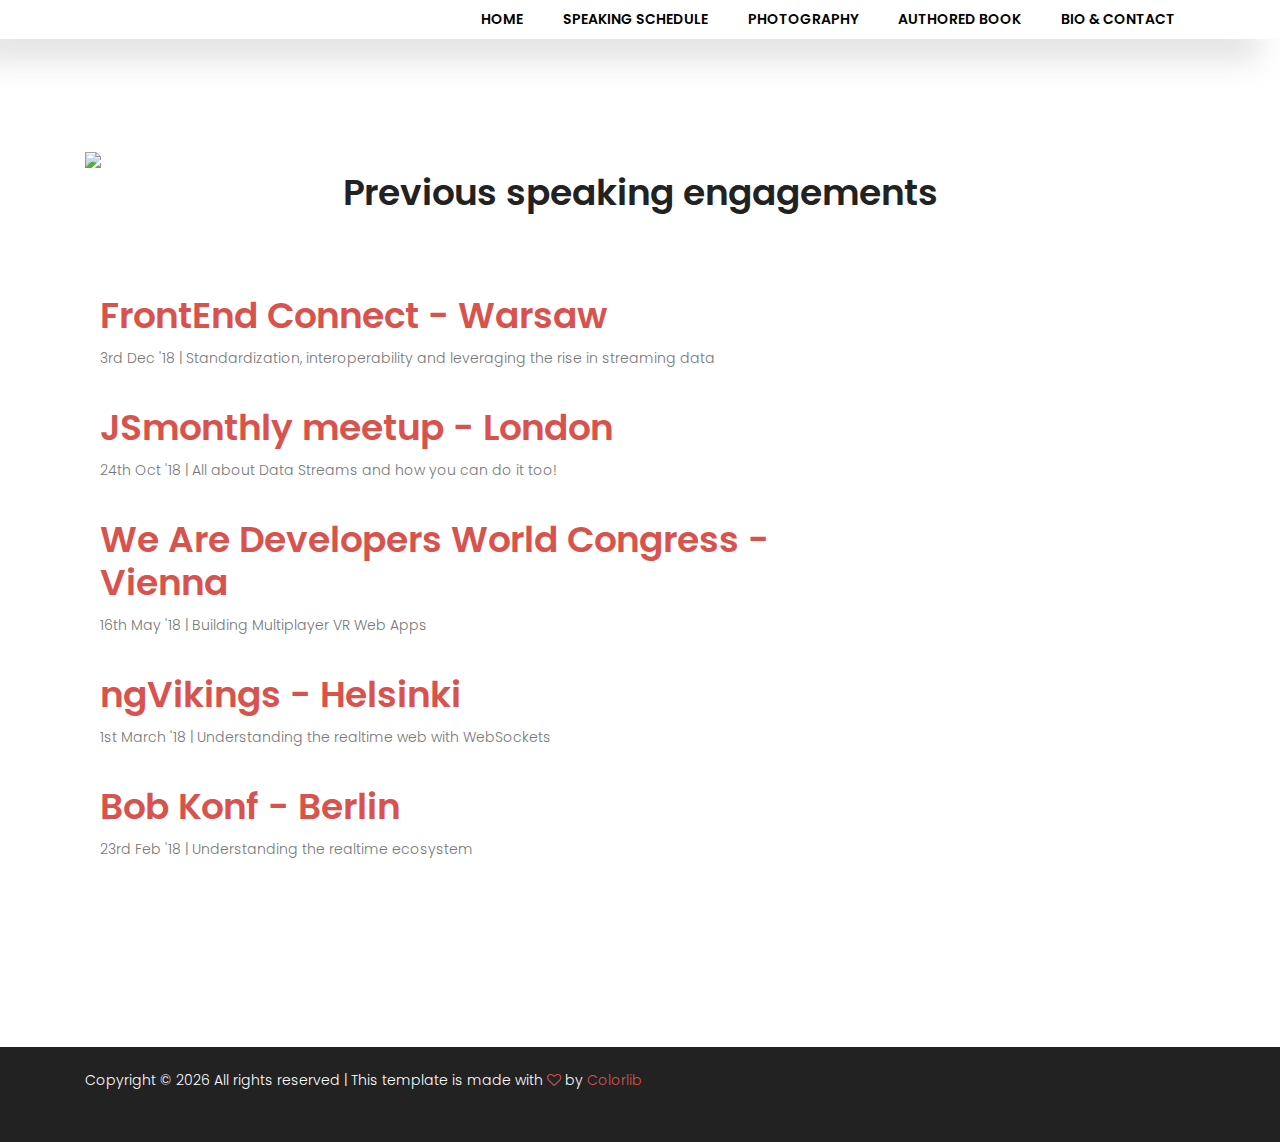
==== speaking.html @ 2ad3941a "Website new version" ====
<!DOCTYPE html>
<html lang="zxx" class="no-js">

<head>
	<!-- Mobile Specific Meta -->
	<meta name="viewport" content="width=device-width, initial-scale=1, shrink-to-fit=no">
	<!-- Favicon-->
	<link rel="shortcut icon" href="img/fav.png">
	<!-- Author Meta -->
	<meta name="author" content="CodePixar">
	<!-- Meta Description -->
	<meta name="description" content="">
	<!-- Meta Keyword -->
	<meta name="keywords" content="">
	<!-- meta character set -->
	<meta charset="UTF-8">
	<!-- Site Title -->
	<title>Srushtika Neelakantam</title>

	<link href="https://fonts.googleapis.com/css?family=Poppins:100,200,400,300,500,600,700" rel="stylesheet">
	<!--
			CSS
			============================================= -->
	<link rel="stylesheet" href="css/linearicons.css">
	<link rel="stylesheet" href="css/font-awesome.min.css">
	<link rel="stylesheet" href="css/jquery.DonutWidget.min.css">
	<link rel="stylesheet" href="css/bootstrap.css">
	<link rel="stylesheet" href="css/owl.carousel.css">
	<link rel="stylesheet" href="css/main.css">
	<link rel="icon" href="img/icon.png">
</head>

<body>

	<!-- Start Header Area -->
	<header class="default-header">
		<nav class="navbar navbar-expand-lg  navbar-light">
			<div class="container">


				<div class="collapse navbar-collapse justify-content-end align-items-center" id="navbarSupportedContent">
					<ul class="navbar-nav">
						<li><a href="index.html">Home</a></li>
						<li><a href="index.html#schedule">Speaking Schedule</a></li>
						<li><a href="index.html#photography">Photography</a></li>
						<li><a href="https://www.apress.com/gb/book/9781484227091">Authored Book</a></li>
						<li><a href="index.html#contact">Bio & Contact</a></li>
						<!-- Dropdown -->
						<!--
							    <li class="dropdown">
							      <a class="dropdown-toggle" href="#" id="navbardrop" data-toggle="dropdown">
							        Pages
							      </a>
							      <div class="dropdown-menu">
							        <a class="dropdown-item" href="generic.html">Generic</a>
							        <a class="dropdown-item" href="elements.html">Elements</a>
							      </div>
								</li>		
							-->
					</ul>
				</div>
			</div>
		</nav>
	</header>
	<!-- End Header Area -->

	<!-- start talk Area-->
	<section class="service-area pt-100 pb-150" id="schedule">
		<div class="container">
			<img src="speaker.jpg">
			<div class="row d-flex justify-content-center">
				<div class="menu-content pb-70 col-lg-8">
					<div class="title text-center">
						<h1 class="mb-10">Previous speaking engagements</h1>
					</div>
				</div>
			</div>
			<div class="menu-content pb-20 col-lg-8">
				<div class="title text-left">
					<a href="http://frontend-con.io">
						<h1 style="color: #D9534E;" class="mb-10">FrontEnd Connect - Warsaw</h1>
					</a>
					<p>3rd Dec '18 | Standardization, interoperability and leveraging the rise in streaming data</p>
				</div>
			</div>
			<div class="menu-content pb-20 col-lg-8">
				<div class="title text-left">
					<a href="https://www.meetup.com/js-monthly/events/255263741/">
						<h1 style="color: #D9534E;" class="mb-10">JSmonthly meetup - London</h1>
					</a>
					<p> 24th Oct '18 | All about Data Streams and how you can do it too!</p>
				</div>
			</div>
			<div class="menu-content pb-20 col-lg-8">
				<div class="title text-left">
					<a href="https://www.wearedevelopers.com/world-congress/">
						<h1 style="color: #D9534E;" class="mb-10">We Are Developers World Congress - Vienna</h1>
					</a>
					<p>16th May '18 | Building Multiplayer VR Web Apps</p>
				</div>
			</div>
			<div class="menu-content pb-20 col-lg-8">
				<div class="title text-left">
					<a href="https://2018.ngvikings.org/">
						<h1 style="color: #D9534E;" class="mb-10">ngVikings - Helsinki</h1>
					</a>
					<p>1st March '18 | Understanding the realtime web with WebSockets</p>
				</div>
			</div>
			<div class="menu-content pb-20 col-lg-8">
				<div class="title text-left">
					<a href="https://bobkonf.de/2018/en/">
						<h1 style="color: #D9534E;" class="mb-10">Bob Konf - Berlin</h1>
					</a>
					<p>23rd Feb '18 | Understanding the realtime ecosystem</p>
				</div>
			</div>
		</div>
	</section>
	<!-- end talk Area-->
	<!-- start footer Area -->
	<footer class="footer-area footer-section-gap">
		<div class="container">


			<div class="row footer-bottom d-flex justify-content-between">
				<!-- Link back to Colorlib can't be removed. Template is licensed under CC BY 3.0. -->
				<p class="col-lg-8 col-sm-12 footer-text m-0 text-white">Copyright &copy;
					<script>document.write(new Date().getFullYear());</script> All rights reserved | This template is made with <i
					 class="fa fa-heart-o" aria-hidden="true"></i> by <a href="https://colorlib.com" target="_blank">Colorlib</a></p>
				<!-- Link back to Colorlib can't be removed. Template is licensed under CC BY 3.0. -->
			</div>
		</div>
	</footer>
	<!-- End footer Area -->

	<script src="js/vendor/jquery-2.2.4.min.js"></script>
	<script src="https://cdnjs.cloudflare.com/ajax/libs/popper.js/1.11.0/umd/popper.min.js" integrity="sha384-b/U6ypiBEHpOf/4+1nzFpr53nxSS+GLCkfwBdFNTxtclqqenISfwAzpKaMNFNmj4"
	 crossorigin="anonymous"></script>
	<script src="js/vendor/bootstrap.min.js"></script>
	<script src="js/jquery.ajaxchimp.min.js"></script>
	<script src="js/parallax.min.js"></script>
	<script src="js/owl.carousel.min.js"></script>
	<script src="js/jquery.sticky.js"></script>
	<script src="js/jquery.DonutWidget.min.js"></script>
	<script src="js/jquery.magnific-popup.min.js"></script>
	<script src="js/main.js"></script>
</body>

</html>
---- css/linearicons.css ----
@font-face {
	font-family: 'Linearicons-Free';
	src:url('../fonts/Linearicons-Free.eot?w118d');
	src:url('../fonts/Linearicons-Free.eot?#iefixw118d') format('embedded-opentype'),
		url('../fonts/Linearicons-Free.woff2?w118d') format('woff2'),
		url('../fonts/Linearicons-Free.woff?w118d') format('woff'),
		url('../fonts/Linearicons-Free.ttf?w118d') format('truetype'),
		url('../fonts/Linearicons-Free.svg?w118d#Linearicons-Free') format('svg');
	font-weight: normal;
	font-style: normal;
}

.lnr {
	font-family: 'Linearicons-Free';
	speak: none;
	font-style: normal;
	font-weight: normal;
	font-variant: normal;
	text-transform: none;
	line-height: 1;

	/* Better Font Rendering =========== */
	-webkit-font-smoothing: antialiased;
	-moz-osx-font-smoothing: grayscale;
}

.lnr-home:before {
	content: "\e800";
}
.lnr-apartment:before {
	content: "\e801";
}
.lnr-pencil:before {
	content: "\e802";
}
.lnr-magic-wand:before {
	content: "\e803";
}
.lnr-drop:before {
	content: "\e804";
}
.lnr-lighter:before {
	content: "\e805";
}
.lnr-poop:before {
	content: "\e806";
}
.lnr-sun:before {
	content: "\e807";
}
.lnr-moon:before {
	content: "\e808";
}
.lnr-cloud:before {
	content: "\e809";
}
.lnr-cloud-upload:before {
	content: "\e80a";
}
.lnr-cloud-download:before {
	content: "\e80b";
}
.lnr-cloud-sync:before {
	content: "\e80c";
}
.lnr-cloud-check:before {
	content: "\e80d";
}
.lnr-database:before {
	content: "\e80e";
}
.lnr-lock:before {
	content: "\e80f";
}
.lnr-cog:before {
	content: "\e810";
}
.lnr-trash:before {
	content: "\e811";
}
.lnr-dice:before {
	content: "\e812";
}
.lnr-heart:before {
	content: "\e813";
}
.lnr-star:before {
	content: "\e814";
}
.lnr-star-half:before {
	content: "\e815";
}
.lnr-star-empty:before {
	content: "\e816";
}
.lnr-flag:before {
	content: "\e817";
}
.lnr-envelope:before {
	content: "\e818";
}
.lnr-paperclip:before {
	content: "\e819";
}
.lnr-inbox:before {
	content: "\e81a";
}
.lnr-eye:before {
	content: "\e81b";
}
.lnr-printer:before {
	content: "\e81c";
}
.lnr-file-empty:before {
	content: "\e81d";
}
.lnr-file-add:before {
	content: "\e81e";
}
.lnr-enter:before {
	content: "\e81f";
}
.lnr-exit:before {
	content: "\e820";
}
.lnr-graduation-hat:before {
	content: "\e821";
}
.lnr-license:before {
	content: "\e822";
}
.lnr-music-note:before {
	content: "\e823";
}
.lnr-film-play:before {
	content: "\e824";
}
.lnr-camera-video:before {
	content: "\e825";
}
.lnr-camera:before {
	content: "\e826";
}
.lnr-picture:before {
	content: "\e827";
}
.lnr-book:before {
	content: "\e828";
}
.lnr-bookmark:before {
	content: "\e829";
}
.lnr-user:before {
	content: "\e82a";
}
.lnr-users:before {
	content: "\e82b";
}
.lnr-shirt:before {
	content: "\e82c";
}
.lnr-store:before {
	content: "\e82d";
}
.lnr-cart:before {
	content: "\e82e";
}
.lnr-tag:before {
	content: "\e82f";
}
.lnr-phone-handset:before {
	content: "\e830";
}
.lnr-phone:before {
	content: "\e831";
}
.lnr-pushpin:before {
	content: "\e832";
}
.lnr-map-marker:before {
	content: "\e833";
}
.lnr-map:before {
	content: "\e834";
}
.lnr-location:before {
	content: "\e835";
}
.lnr-calendar-full:before {
	content: "\e836";
}
.lnr-keyboard:before {
	content: "\e837";
}
.lnr-spell-check:before {
	content: "\e838";
}
.lnr-screen:before {
	content: "\e839";
}
.lnr-smartphone:before {
	content: "\e83a";
}
.lnr-tablet:before {
	content: "\e83b";
}
.lnr-laptop:before {
	content: "\e83c";
}
.lnr-laptop-phone:before {
	content: "\e83d";
}
.lnr-power-switch:before {
	content: "\e83e";
}
.lnr-bubble:before {
	content: "\e83f";
}
.lnr-heart-pulse:before {
	content: "\e840";
}
.lnr-construction:before {
	content: "\e841";
}
.lnr-pie-chart:before {
	content: "\e842";
}
.lnr-chart-bars:before {
	content: "\e843";
}
.lnr-gift:before {
	content: "\e844";
}
.lnr-diamond:before {
	content: "\e845";
}
.lnr-linearicons:before {
	content: "\e846";
}
.lnr-dinner:before {
	content: "\e847";
}
.lnr-coffee-cup:before {
	content: "\e848";
}
.lnr-leaf:before {
	content: "\e849";
}
.lnr-paw:before {
	content: "\e84a";
}
.lnr-rocket:before {
	content: "\e84b";
}
.lnr-briefcase:before {
	content: "\e84c";
}
.lnr-bus:before {
	content: "\e84d";
}
.lnr-car:before {
	content: "\e84e";
}
.lnr-train:before {
	content: "\e84f";
}
.lnr-bicycle:before {
	content: "\e850";
}
.lnr-wheelchair:before {
	content: "\e851";
}
.lnr-select:before {
	content: "\e852";
}
.lnr-earth:before {
	content: "\e853";
}
.lnr-smile:before {
	content: "\e854";
}
.lnr-sad:before {
	content: "\e855";
}
.lnr-neutral:before {
	content: "\e856";
}
.lnr-mustache:before {
	content: "\e857";
}
.lnr-alarm:before {
	content: "\e858";
}
.lnr-bullhorn:before {
	content: "\e859";
}
.lnr-volume-high:before {
	content: "\e85a";
}
.lnr-volume-medium:before {
	content: "\e85b";
}
.lnr-volume-low:before {
	content: "\e85c";
}
.lnr-volume:before {
	content: "\e85d";
}
.lnr-mic:before {
	content: "\e85e";
}
.lnr-hourglass:before {
	content: "\e85f";
}
.lnr-undo:before {
	content: "\e860";
}
.lnr-redo:before {
	content: "\e861";
}
.lnr-sync:before {
	content: "\e862";
}
.lnr-history:before {
	content: "\e863";
}
.lnr-clock:before {
	content: "\e864";
}
.lnr-download:before {
	content: "\e865";
}
.lnr-upload:before {
	content: "\e866";
}
.lnr-enter-down:before {
	content: "\e867";
}
.lnr-exit-up:before {
	content: "\e868";
}
.lnr-bug:before {
	content: "\e869";
}
.lnr-code:before {
	content: "\e86a";
}
.lnr-link:before {
	content: "\e86b";
}
.lnr-unlink:before {
	content: "\e86c";
}
.lnr-thumbs-up:before {
	content: "\e86d";
}
.lnr-thumbs-down:before {
	content: "\e86e";
}
.lnr-magnifier:before {
	content: "\e86f";
}
.lnr-cross:before {
	content: "\e870";
}
.lnr-menu:before {
	content: "\e871";
}
.lnr-list:before {
	content: "\e872";
}
.lnr-chevron-up:before {
	content: "\e873";
}
.lnr-chevron-down:before {
	content: "\e874";
}
.lnr-chevron-left:before {
	content: "\e875";
}
.lnr-chevron-right:before {
	content: "\e876";
}
.lnr-arrow-up:before {
	content: "\e877";
}
.lnr-arrow-down:before {
	content: "\e878";
}
.lnr-arrow-left:before {
	content: "\e879";
}
.lnr-arrow-right:before {
	content: "\e87a";
}
.lnr-move:before {
	content: "\e87b";
}
.lnr-warning:before {
	content: "\e87c";
}
.lnr-question-circle:before {
	content: "\e87d";
}
.lnr-menu-circle:before {
	content: "\e87e";
}
.lnr-checkmark-circle:before {
	content: "\e87f";
}
.lnr-cross-circle:before {
	content: "\e880";
}
.lnr-plus-circle:before {
	content: "\e881";
}
.lnr-circle-minus:before {
	content: "\e882";
}
.lnr-arrow-up-circle:before {
	content: "\e883";
}
.lnr-arrow-down-circle:before {
	content: "\e884";
}
.lnr-arrow-left-circle:before {
	content: "\e885";
}
.lnr-arrow-right-circle:before {
	content: "\e886";
}
.lnr-chevron-up-circle:before {
	content: "\e887";
}
.lnr-chevron-down-circle:before {
	content: "\e888";
}
.lnr-chevron-left-circle:before {
	content: "\e889";
}
.lnr-chevron-right-circle:before {
	content: "\e88a";
}
.lnr-crop:before {
	content: "\e88b";
}
.lnr-frame-expand:before {
	content: "\e88c";
}
.lnr-frame-contract:before {
	content: "\e88d";
}
.lnr-layers:before {
	content: "\e88e";
}
.lnr-funnel:before {
	content: "\e88f";
}
.lnr-text-format:before {
	content: "\e890";
}
.lnr-text-format-remove:before {
	content: "\e891";
}
.lnr-text-size:before {
	content: "\e892";
}
.lnr-bold:before {
	content: "\e893";
}
.lnr-italic:before {
	content: "\e894";
}
.lnr-underline:before {
	content: "\e895";
}
.lnr-strikethrough:before {
	content: "\e896";
}
.lnr-highlight:before {
	content: "\e897";
}
.lnr-text-align-left:before {
	content: "\e898";
}
.lnr-text-align-center:before {
	content: "\e899";
}
.lnr-text-align-right:before {
	content: "\e89a";
}
.lnr-text-align-justify:before {
	content: "\e89b";
}
.lnr-line-spacing:before {
	content: "\e89c";
}
.lnr-indent-increase:before {
	content: "\e89d";
}
.lnr-indent-decrease:before {
	content: "\e89e";
}
.lnr-pilcrow:before {
	content: "\e89f";
}
.lnr-direction-ltr:before {
	content: "\e8a0";
}
.lnr-direction-rtl:before {
	content: "\e8a1";
}
.lnr-page-break:before {
	content: "\e8a2";
}
.lnr-sort-alpha-asc:before {
	content: "\e8a3";
}
.lnr-sort-amount-asc:before {
	content: "\e8a4";
}
.lnr-hand:before {
	content: "\e8a5";
}
.lnr-pointer-up:before {
	content: "\e8a6";
}
.lnr-pointer-right:before {
	content: "\e8a7";
}
.lnr-pointer-down:before {
	content: "\e8a8";
}
.lnr-pointer-left:before {
	content: "\e8a9";
}
---- css/main.css ----
/*--------------------------- Color variations ----------------------*/
/* Medium Layout: 1280px */
/* Tablet Layout: 768px */
/* Mobile Layout: 320px */
/* Wide Mobile Layout: 480px */
/* =================================== */
/*  Basic Style 
/* =================================== */
::-moz-selection {
  /* Code for Firefox */
  background-color: #D9534E;
  color: #fff;
}

::selection {
  background-color: #D9534E;
  color: #fff;
}

::-webkit-input-placeholder {
  /* WebKit, Blink, Edge */
  color: #777777;
  font-weight: 300;
}

:-moz-placeholder {
  /* Mozilla Firefox 4 to 18 */
  color: #777777;
  opacity: 1;
  font-weight: 300;
}

::-moz-placeholder {
  /* Mozilla Firefox 19+ */
  color: #777777;
  opacity: 1;
  font-weight: 300;
}

:-ms-input-placeholder {
  /* Internet Explorer 10-11 */
  color: #777777;
  font-weight: 300;
}

::-ms-input-placeholder {
  /* Microsoft Edge */
  color: #777777;
  font-weight: 300;
}

body {
  color: #777777;
  font-family: "Poppins", sans-serif;
  font-size: 14px;
  font-weight: 300;
  line-height: 1.625em;
  position: relative;
}

ol, ul {
  margin: 0;
  padding: 0;
  list-style: none;
}

select {
  display: block;
}

figure {
  margin: 0;
}

a {
  -webkit-transition: all 0.3s ease 0s;
  -moz-transition: all 0.3s ease 0s;
  -o-transition: all 0.3s ease 0s;
  transition: all 0.3s ease 0s;
}

iframe {
  border: 0;
}

a, a:focus, a:hover {
  text-decoration: none;
  outline: 0;
}

.btn.active.focus,
.btn.active:focus,
.btn.focus,
.btn.focus:active,
.btn:active:focus,
.btn:focus {
  text-decoration: none;
  outline: 0;
}

.card-panel {
  margin: 0;
  padding: 60px;
}

/**
 *  Typography
 *
 **/
.btn i, .btn-large i, .btn-floating i, .btn-large i, .btn-flat i {
  font-size: 1em;
  line-height: inherit;
}

.gray-bg {
  background: #f9f9ff;
}

h1, h2, h3,
h4, h5, h6 {
  font-family: "Poppins", sans-serif;
  color: #222222;
  line-height: 1.2em !important;
  margin-bottom: 0;
  margin-top: 0;
  font-weight: 600;
}

.h1, .h2, .h3,
.h4, .h5, .h6 {
  margin-bottom: 0;
  margin-top: 0;
  font-family: "Poppins", sans-serif;
  font-weight: 600;
  color: #222222;
}

h1, .h1 {
  font-size: 36px;
}

h2, .h2 {
  font-size: 30px;
}

h3, .h3 {
  font-size: 24px;
}

h4, .h4 {
  font-size: 18px;
}

h5, .h5 {
  font-size: 16px;
}

h6, .h6 {
  font-size: 14px;
  color: #222222;
}

td, th {
  border-radius: 0px;
}

/**
 * For modern browsers
 * 1. The space content is one way to avoid an Opera bug when the
 *    contenteditable attribute is included anywhere else in the document.
 *    Otherwise it causes space to appear at the top and bottom of elements
 *    that are clearfixed.
 * 2. The use of `table` rather than `block` is only necessary if using
 *    `:before` to contain the top-margins of child elements.
 */
.clear::before, .clear::after {
  content: " ";
  display: table;
}

.clear::after {
  clear: both;
}

.fz-11 {
  font-size: 11px;
}

.fz-12 {
  font-size: 12px;
}

.fz-13 {
  font-size: 13px;
}

.fz-14 {
  font-size: 14px;
}

.fz-15 {
  font-size: 15px;
}

.fz-16 {
  font-size: 16px;
}

.fz-18 {
  font-size: 18px;
}

.fz-30 {
  font-size: 30px;
}

.fz-48 {
  font-size: 48px !important;
}

.fw100 {
  font-weight: 100;
}

.fw300 {
  font-weight: 300;
}

.fw400 {
  font-weight: 400 !important;
}

.fw500 {
  font-weight: 500;
}

.f700 {
  font-weight: 700;
}

.fsi {
  font-style: italic;
}

.mt-10 {
  margin-top: 10px;
}

.mt-15 {
  margin-top: 15px;
}

.mt-20 {
  margin-top: 20px;
}

.mt-25 {
  margin-top: 25px;
}

.mt-30 {
  margin-top: 30px;
}

.mt-35 {
  margin-top: 35px;
}

.mt-40 {
  margin-top: 40px;
}

.mt-50 {
  margin-top: 50px;
}

.mt-60 {
  margin-top: 60px;
}

.mt-70 {
  margin-top: 70px;
}

.mt-80 {
  margin-top: 80px;
}

.mt-100 {
  margin-top: 100px;
}

.mt-120 {
  margin-top: 120px;
}

.mt-150 {
  margin-top: 150px;
}

.ml-0 {
  margin-left: 0 !important;
}

.ml-5 {
  margin-left: 5px !important;
}

.ml-10 {
  margin-left: 10px;
}

.ml-15 {
  margin-left: 15px;
}

.ml-20 {
  margin-left: 20px;
}

.ml-30 {
  margin-left: 30px;
}

.ml-50 {
  margin-left: 50px;
}

.mr-0 {
  margin-right: 0 !important;
}

.mr-5 {
  margin-right: 5px !important;
}

.mr-15 {
  margin-right: 15px;
}

.mr-10 {
  margin-right: 10px;
}

.mr-20 {
  margin-right: 20px;
}

.mr-30 {
  margin-right: 30px;
}

.mr-50 {
  margin-right: 50px;
}

.mb-0 {
  margin-bottom: 0px;
}

.mb-0-i {
  margin-bottom: 0px !important;
}

.mb-5 {
  margin-bottom: 5px;
}

.mb-10 {
  margin-bottom: 10px;
}

.mb-15 {
  margin-bottom: 15px;
}

.mb-20 {
  margin-bottom: 20px;
}

.mb-25 {
  margin-bottom: 25px;
}

.mb-30 {
  margin-bottom: 30px;
}

.mb-40 {
  margin-bottom: 40px;
}

.mb-50 {
  margin-bottom: 50px;
}

.mb-60 {
  margin-bottom: 60px;
}

.mb-70 {
  margin-bottom: 70px;
}

.mb-80 {
  margin-bottom: 80px;
}

.mb-90 {
  margin-bottom: 90px;
}

.mb-100 {
  margin-bottom: 100px;
}

.pt-0 {
  padding-top: 0px;
}

.pt-10 {
  padding-top: 10px;
}

.pt-15 {
  padding-top: 15px;
}

.pt-20 {
  padding-top: 20px;
}

.pt-25 {
  padding-top: 25px;
}

.pt-30 {
  padding-top: 30px;
}

.pt-40 {
  padding-top: 40px;
}

.pt-50 {
  padding-top: 50px;
}

.pt-60 {
  padding-top: 60px;
}

.pt-70 {
  padding-top: 70px;
}

.pt-80 {
  padding-top: 80px;
}

.pt-90 {
  padding-top: 90px;
}

.pt-100 {
  padding-top: 100px;
}

.pt-120 {
  padding-top: 120px;
}

.pt-150 {
  padding-top: 150px;
}

.pt-170 {
  padding-top: 170px;
}

.pb-0 {
  padding-bottom: 0px;
}

.pb-10 {
  padding-bottom: 10px;
}

.pb-15 {
  padding-bottom: 15px;
}

.pb-20 {
  padding-bottom: 20px;
}

.pb-25 {
  padding-bottom: 25px;
}

.pb-30 {
  padding-bottom: 30px;
}

.pb-40 {
  padding-bottom: 40px;
}

.pb-50 {
  padding-bottom: 50px;
}

.pb-60 {
  padding-bottom: 60px;
}

.pb-70 {
  padding-bottom: 70px;
}

.pb-80 {
  padding-bottom: 80px;
}

.pb-90 {
  padding-bottom: 90px;
}

.pb-100 {
  padding-bottom: 100px;
}

.pb-120 {
  padding-bottom: 120px;
}

.pb-150 {
  padding-bottom: 150px;
}

.pr-30 {
  padding-right: 30px;
}

.pl-30 {
  padding-left: 30px;
}

.pl-90 {
  padding-left: 90px;
}

.p-40 {
  padding: 40px;
}

.float-left {
  float: left;
}

.float-right {
  float: right;
}

.text-italic {
  font-style: italic;
}

.text-white {
  color: #fff;
}

.transition {
  -webkit-transition: all 0.3s ease 0s;
  -moz-transition: all 0.3s ease 0s;
  -o-transition: all 0.3s ease 0s;
  transition: all 0.3s ease 0s;
}

.section-full {
  padding: 100px 0;
}

.section-half {
  padding: 75px 0;
}

.text-center {
  text-align: center;
}

.text-left {
  text-align: left;
}

.text-rigth {
  text-align: right;
}

.flex {
  display: -webkit-box;
  display: -webkit-flex;
  display: -moz-flex;
  display: -ms-flexbox;
  display: flex;
}

.inline-flex {
  display: -webkit-inline-box;
  display: -webkit-inline-flex;
  display: -moz-inline-flex;
  display: -ms-inline-flexbox;
  display: inline-flex;
}

.flex-grow {
  -webkit-box-flex: 1;
  -webkit-flex-grow: 1;
  -moz-flex-grow: 1;
  -ms-flex-positive: 1;
  flex-grow: 1;
}

.flex-wrap {
  -webkit-flex-wrap: wrap;
  -moz-flex-wrap: wrap;
  -ms-flex-wrap: wrap;
  flex-wrap: wrap;
}

.flex-left {
  -webkit-box-pack: start;
  -ms-flex-pack: start;
  -webkit-justify-content: flex-start;
  -moz-justify-content: flex-start;
  justify-content: flex-start;
}

.flex-middle {
  -webkit-box-align: center;
  -ms-flex-align: center;
  -webkit-align-items: center;
  -moz-align-items: center;
  align-items: center;
}

.flex-right {
  -webkit-box-pack: end;
  -ms-flex-pack: end;
  -webkit-justify-content: flex-end;
  -moz-justify-content: flex-end;
  justify-content: flex-end;
}

.flex-top {
  -webkit-align-self: flex-start;
  -moz-align-self: flex-start;
  -ms-flex-item-align: start;
  align-self: flex-start;
}

.flex-center {
  -webkit-box-pack: center;
  -ms-flex-pack: center;
  -webkit-justify-content: center;
  -moz-justify-content: center;
  justify-content: center;
}

.flex-bottom {
  -webkit-align-self: flex-end;
  -moz-align-self: flex-end;
  -ms-flex-item-align: end;
  align-self: flex-end;
}

.space-between {
  -webkit-box-pack: justify;
  -ms-flex-pack: justify;
  -webkit-justify-content: space-between;
  -moz-justify-content: space-between;
  justify-content: space-between;
}

.space-around {
  -ms-flex-pack: distribute;
  -webkit-justify-content: space-around;
  -moz-justify-content: space-around;
  justify-content: space-around;
}

.flex-column {
  -webkit-box-direction: normal;
  -webkit-box-orient: vertical;
  -webkit-flex-direction: column;
  -moz-flex-direction: column;
  -ms-flex-direction: column;
  flex-direction: column;
}

.flex-cell {
  display: -webkit-box;
  display: -webkit-flex;
  display: -moz-flex;
  display: -ms-flexbox;
  display: flex;
  -webkit-box-flex: 1;
  -webkit-flex-grow: 1;
  -moz-flex-grow: 1;
  -ms-flex-positive: 1;
  flex-grow: 1;
}

.display-table {
  display: table;
}

.light {
  color: #fff;
}

.dark {
  color: #000;
}

.relative {
  position: relative;
}

.overflow-hidden {
  overflow: hidden;
}

.overlay {
  position: absolute;
  left: 0;
  right: 0;
  top: 0;
  bottom: 0;
}

.container.fullwidth {
  width: 100%;
}

.container.no-padding {
  padding-left: 0;
  padding-right: 0;
}

.no-padding {
  padding: 0;
}

.section-bg {
  background: #f9fafc;
}

@media (max-width: 767px) {
  .no-flex-xs {
    display: block !important;
  }
}

.row.no-margin {
  margin-left: 0;
  margin-right: 0;
}

.sample-text-area {
  background: #fff;
  padding: 100px 0 70px 0;
}

.text-heading {
  margin-bottom: 30px;
  font-size: 24px;
}

b, i, sup, sub, u, del {
  color: #D9534E;
}

h1 {
  font-size: 36px;
}

h2 {
  font-size: 30px;
}

h3 {
  font-size: 24px;
}

h4 {
  font-size: 18px;
}

h5 {
  font-size: 16px;
}

h6 {
  font-size: 14px;
}

h1, h2, h3, h4, h5, h6 {
  line-height: 1.5em;
}

.typography h1, .typography h2, .typography h3, .typography h4, .typography h5, .typography h6 {
  color: #777777;
}

.button-area {
  background: #fff;
}

.button-area .border-top-generic {
  padding: 70px 15px;
  border-top: 1px dotted #eee;
}

.button-group-area .genric-btn {
  margin-right: 10px;
  margin-top: 10px;
}

.button-group-area .genric-btn:last-child {
  margin-right: 0;
}

.genric-btn {
  display: inline-block;
  outline: none;
  line-height: 40px;
  padding: 0 30px;
  font-size: .8em;
  text-align: center;
  text-decoration: none;
  font-weight: 500;
  cursor: pointer;
  -webkit-transition: all 0.3s ease 0s;
  -moz-transition: all 0.3s ease 0s;
  -o-transition: all 0.3s ease 0s;
  transition: all 0.3s ease 0s;
}

.genric-btn:focus {
  outline: none;
}

.genric-btn.e-large {
  padding: 0 40px;
  line-height: 50px;
}

.genric-btn.large {
  line-height: 45px;
}

.genric-btn.medium {
  line-height: 30px;
}

.genric-btn.small {
  line-height: 25px;
}

.genric-btn.radius {
  border-radius: 3px;
}

.genric-btn.circle {
  border-radius: 20px;
}

.genric-btn.arrow {
  display: -webkit-inline-box;
  display: -ms-inline-flexbox;
  display: inline-flex;
  -webkit-box-align: center;
  -ms-flex-align: center;
  align-items: center;
}

.genric-btn.arrow span {
  margin-left: 10px;
}

.genric-btn.default {
  color: #222222;
  background: #f9f9ff;
  border: 1px solid transparent;
}

.genric-btn.default:hover {
  border: 1px solid #f9f9ff;
  background: #fff;
}

.genric-btn.default-border {
  border: 1px solid #f9f9ff;
  background: #fff;
}

.genric-btn.default-border:hover {
  color: #222222;
  background: #f9f9ff;
  border: 1px solid transparent;
}

.genric-btn.primary {
  color: #fff;
  background: #D9534E;
  border: 1px solid transparent;
}

.genric-btn.primary:hover {
  color: #D9534E;
  border: 1px solid #D9534E;
  background: #fff;
}

.genric-btn.primary-border {
  color: #D9534E;
  border: 1px solid #D9534E;
  background: #fff;
}

.genric-btn.primary-border:hover {
  color: #fff;
  background: #D9534E;
  border: 1px solid transparent;
}

.genric-btn.success {
  color: #fff;
  background: #4cd3e3;
  border: 1px solid transparent;
}

.genric-btn.success:hover {
  color: #4cd3e3;
  border: 1px solid #4cd3e3;
  background: #fff;
}

.genric-btn.success-border {
  color: #4cd3e3;
  border: 1px solid #4cd3e3;
  background: #fff;
}

.genric-btn.success-border:hover {
  color: #fff;
  background: #4cd3e3;
  border: 1px solid transparent;
}

.genric-btn.info {
  color: #fff;
  background: #38a4ff;
  border: 1px solid transparent;
}

.genric-btn.info:hover {
  color: #38a4ff;
  border: 1px solid #38a4ff;
  background: #fff;
}

.genric-btn.info-border {
  color: #38a4ff;
  border: 1px solid #38a4ff;
  background: #fff;
}

.genric-btn.info-border:hover {
  color: #fff;
  background: #38a4ff;
  border: 1px solid transparent;
}

.genric-btn.warning {
  color: #fff;
  background: #f4e700;
  border: 1px solid transparent;
}

.genric-btn.warning:hover {
  color: #f4e700;
  border: 1px solid #f4e700;
  background: #fff;
}

.genric-btn.warning-border {
  color: #f4e700;
  border: 1px solid #f4e700;
  background: #fff;
}

.genric-btn.warning-border:hover {
  color: #fff;
  background: #f4e700;
  border: 1px solid transparent;
}

.genric-btn.danger {
  color: #fff;
  background: #f44a40;
  border: 1px solid transparent;
}

.genric-btn.danger:hover {
  color: #f44a40;
  border: 1px solid #f44a40;
  background: #fff;
}

.genric-btn.danger-border {
  color: #f44a40;
  border: 1px solid #f44a40;
  background: #fff;
}

.genric-btn.danger-border:hover {
  color: #fff;
  background: #f44a40;
  border: 1px solid transparent;
}

.genric-btn.link {
  color: #222222;
  background: #f9f9ff;
  text-decoration: underline;
  border: 1px solid transparent;
}

.genric-btn.link:hover {
  color: #222222;
  border: 1px solid #f9f9ff;
  background: #fff;
}

.genric-btn.link-border {
  color: #222222;
  border: 1px solid #f9f9ff;
  background: #fff;
  text-decoration: underline;
}

.genric-btn.link-border:hover {
  color: #222222;
  background: #f9f9ff;
  border: 1px solid transparent;
}

.genric-btn.disable {
  color: #222222, 0.3;
  background: #f9f9ff;
  border: 1px solid transparent;
  cursor: not-allowed;
}

.generic-blockquote {
  padding: 30px 50px 30px 30px;
  background: #f9f9ff;
  border-left: 2px solid #D9534E;
}

.progress-table-wrap {
  overflow-x: scroll;
}

.progress-table {
  background: #f9f9ff;
  padding: 15px 0px 30px 0px;
  min-width: 800px;
}

.progress-table .serial {
  width: 11.83%;
  padding-left: 30px;
}

.progress-table .country {
  width: 28.07%;
}

.progress-table .visit {
  width: 19.74%;
}

.progress-table .percentage {
  width: 40.36%;
  padding-right: 50px;
}

.progress-table .table-head {
  display: flex;
}

.progress-table .table-head .serial, .progress-table .table-head .country, .progress-table .table-head .visit, .progress-table .table-head .percentage {
  color: #222222;
  line-height: 40px;
  text-transform: uppercase;
  font-weight: 500;
}

.progress-table .table-row {
  padding: 15px 0;
  border-top: 1px solid #edf3fd;
  display: flex;
}

.progress-table .table-row .serial, .progress-table .table-row .country, .progress-table .table-row .visit, .progress-table .table-row .percentage {
  display: flex;
  align-items: center;
}

.progress-table .table-row .country img {
  margin-right: 15px;
}

.progress-table .table-row .percentage .progress {
  width: 80%;
  border-radius: 0px;
  background: transparent;
}

.progress-table .table-row .percentage .progress .progress-bar {
  height: 5px;
  line-height: 5px;
}

.progress-table .table-row .percentage .progress .progress-bar.color-1 {
  background-color: #6382e6;
}

.progress-table .table-row .percentage .progress .progress-bar.color-2 {
  background-color: #e66686;
}

.progress-table .table-row .percentage .progress .progress-bar.color-3 {
  background-color: #f09359;
}

.progress-table .table-row .percentage .progress .progress-bar.color-4 {
  background-color: #73fbaf;
}

.progress-table .table-row .percentage .progress .progress-bar.color-5 {
  background-color: #73fbaf;
}

.progress-table .table-row .percentage .progress .progress-bar.color-6 {
  background-color: #6382e6;
}

.progress-table .table-row .percentage .progress .progress-bar.color-7 {
  background-color: #a367e7;
}

.progress-table .table-row .percentage .progress .progress-bar.color-8 {
  background-color: #e66686;
}

.single-gallery-image {
  margin-top: 30px;
  background-repeat: no-repeat !important;
  background-position: center center !important;
  background-size: cover !important;
  height: 200px;
}

.list-style {
  width: 14px;
  height: 14px;
}

.unordered-list li {
  position: relative;
  padding-left: 30px;
  line-height: 1.82em !important;
}

.unordered-list li:before {
  content: "";
  position: absolute;
  width: 14px;
  height: 14px;
  border: 3px solid #D9534E;
  background: #fff;
  top: 4px;
  left: 0;
  border-radius: 50%;
}

.ordered-list {
  margin-left: 30px;
}

.ordered-list li {
  list-style-type: decimal-leading-zero;
  color: #D9534E;
  font-weight: 500;
  line-height: 1.82em !important;
}

.ordered-list li span {
  font-weight: 300;
  color: #777777;
}

.ordered-list-alpha li {
  margin-left: 30px;
  list-style-type: lower-alpha;
  color: #D9534E;
  font-weight: 500;
  line-height: 1.82em !important;
}

.ordered-list-alpha li span {
  font-weight: 300;
  color: #777777;
}

.ordered-list-roman li {
  margin-left: 30px;
  list-style-type: lower-roman;
  color: #D9534E;
  font-weight: 500;
  line-height: 1.82em !important;
}

.ordered-list-roman li span {
  font-weight: 300;
  color: #777777;
}

.single-input {
  display: block;
  width: 100%;
  line-height: 40px;
  border: none;
  outline: none;
  background: #f9f9ff;
  padding: 0 20px;
}

.single-input:focus {
  outline: none;
}

.input-group-icon {
  position: relative;
}

.input-group-icon .icon {
  position: absolute;
  left: 20px;
  top: 0;
  line-height: 40px;
  z-index: 3;
}

.input-group-icon .icon i {
  color: #797979;
}

.input-group-icon .single-input {
  padding-left: 45px;
}

.single-textarea {
  display: block;
  width: 100%;
  line-height: 40px;
  border: none;
  outline: none;
  background: #f9f9ff;
  padding: 0 20px;
  height: 100px;
  resize: none;
}

.single-textarea:focus {
  outline: none;
}

.single-input-primary {
  display: block;
  width: 100%;
  line-height: 40px;
  border: 1px solid transparent;
  outline: none;
  background: #f9f9ff;
  padding: 0 20px;
}

.single-input-primary:focus {
  outline: none;
  border: 1px solid #D9534E;
}

.single-input-accent {
  display: block;
  width: 100%;
  line-height: 40px;
  border: 1px solid transparent;
  outline: none;
  background: #f9f9ff;
  padding: 0 20px;
}

.single-input-accent:focus {
  outline: none;
  border: 1px solid #eb6b55;
}

.single-input-secondary {
  display: block;
  width: 100%;
  line-height: 40px;
  border: 1px solid transparent;
  outline: none;
  background: #f9f9ff;
  padding: 0 20px;
}

.single-input-secondary:focus {
  outline: none;
  border: 1px solid #f09359;
}

.default-switch {
  width: 35px;
  height: 17px;
  border-radius: 8.5px;
  background: #f9f9ff;
  position: relative;
  cursor: pointer;
}

.default-switch input {
  position: absolute;
  left: 0;
  top: 0;
  right: 0;
  bottom: 0;
  width: 100%;
  height: 100%;
  opacity: 0;
  cursor: pointer;
}

.default-switch input + label {
  position: absolute;
  top: 1px;
  left: 1px;
  width: 15px;
  height: 15px;
  border-radius: 50%;
  background: #D9534E;
  -webkit-transition: all 0.2s;
  -moz-transition: all 0.2s;
  -o-transition: all 0.2s;
  transition: all 0.2s;
  box-shadow: 0px 4px 5px 0px rgba(0, 0, 0, 0.2);
  cursor: pointer;
}

.default-switch input:checked + label {
  left: 19px;
}

.primary-switch {
  width: 35px;
  height: 17px;
  border-radius: 8.5px;
  background: #f9f9ff;
  position: relative;
  cursor: pointer;
}

.primary-switch input {
  position: absolute;
  left: 0;
  top: 0;
  right: 0;
  bottom: 0;
  width: 100%;
  height: 100%;
  opacity: 0;
}

.primary-switch input + label {
  position: absolute;
  left: 0;
  top: 0;
  right: 0;
  bottom: 0;
  width: 100%;
  height: 100%;
}

.primary-switch input + label:before {
  content: "";
  position: absolute;
  left: 0;
  top: 0;
  right: 0;
  bottom: 0;
  width: 100%;
  height: 100%;
  background: transparent;
  border-radius: 8.5px;
  cursor: pointer;
  -webkit-transition: all 0.2s;
  -moz-transition: all 0.2s;
  -o-transition: all 0.2s;
  transition: all 0.2s;
}

.primary-switch input + label:after {
  content: "";
  position: absolute;
  top: 1px;
  left: 1px;
  width: 15px;
  height: 15px;
  border-radius: 50%;
  background: #fff;
  -webkit-transition: all 0.2s;
  -moz-transition: all 0.2s;
  -o-transition: all 0.2s;
  transition: all 0.2s;
  box-shadow: 0px 4px 5px 0px rgba(0, 0, 0, 0.2);
  cursor: pointer;
}

.primary-switch input:checked + label:after {
  left: 19px;
}

.primary-switch input:checked + label:before {
  background: #D9534E;
}

.confirm-switch {
  width: 35px;
  height: 17px;
  border-radius: 8.5px;
  background: #f9f9ff;
  position: relative;
  cursor: pointer;
}

.confirm-switch input {
  position: absolute;
  left: 0;
  top: 0;
  right: 0;
  bottom: 0;
  width: 100%;
  height: 100%;
  opacity: 0;
}

.confirm-switch input + label {
  position: absolute;
  left: 0;
  top: 0;
  right: 0;
  bottom: 0;
  width: 100%;
  height: 100%;
}

.confirm-switch input + label:before {
  content: "";
  position: absolute;
  left: 0;
  top: 0;
  right: 0;
  bottom: 0;
  width: 100%;
  height: 100%;
  background: transparent;
  border-radius: 8.5px;
  -webkit-transition: all 0.2s;
  -moz-transition: all 0.2s;
  -o-transition: all 0.2s;
  transition: all 0.2s;
  cursor: pointer;
}

.confirm-switch input + label:after {
  content: "";
  position: absolute;
  top: 1px;
  left: 1px;
  width: 15px;
  height: 15px;
  border-radius: 50%;
  background: #fff;
  -webkit-transition: all 0.2s;
  -moz-transition: all 0.2s;
  -o-transition: all 0.2s;
  transition: all 0.2s;
  box-shadow: 0px 4px 5px 0px rgba(0, 0, 0, 0.2);
  cursor: pointer;
}

.confirm-switch input:checked + label:after {
  left: 19px;
}

.confirm-switch input:checked + label:before {
  background: #4cd3e3;
}

.primary-checkbox {
  width: 16px;
  height: 16px;
  border-radius: 3px;
  background: #f9f9ff;
  position: relative;
  cursor: pointer;
}

.primary-checkbox input {
  position: absolute;
  left: 0;
  top: 0;
  right: 0;
  bottom: 0;
  width: 100%;
  height: 100%;
  opacity: 0;
}

.primary-checkbox input + label {
  position: absolute;
  left: 0;
  top: 0;
  right: 0;
  bottom: 0;
  width: 100%;
  height: 100%;
  border-radius: 3px;
  cursor: pointer;
  border: 1px solid #f1f1f1;
}

.primary-checkbox input:checked + label {
  background: url(../img/elements/primary-check.png) no-repeat center center/cover;
  border: none;
}

.confirm-checkbox {
  width: 16px;
  height: 16px;
  border-radius: 3px;
  background: #f9f9ff;
  position: relative;
  cursor: pointer;
}

.confirm-checkbox input {
  position: absolute;
  left: 0;
  top: 0;
  right: 0;
  bottom: 0;
  width: 100%;
  height: 100%;
  opacity: 0;
}

.confirm-checkbox input + label {
  position: absolute;
  left: 0;
  top: 0;
  right: 0;
  bottom: 0;
  width: 100%;
  height: 100%;
  border-radius: 3px;
  cursor: pointer;
  border: 1px solid #f1f1f1;
}

.confirm-checkbox input:checked + label {
  background: url(../img/elements/success-check.png) no-repeat center center/cover;
  border: none;
}

.disabled-checkbox {
  width: 16px;
  height: 16px;
  border-radius: 3px;
  background: #f9f9ff;
  position: relative;
  cursor: pointer;
}

.disabled-checkbox input {
  position: absolute;
  left: 0;
  top: 0;
  right: 0;
  bottom: 0;
  width: 100%;
  height: 100%;
  opacity: 0;
}

.disabled-checkbox input + label {
  position: absolute;
  left: 0;
  top: 0;
  right: 0;
  bottom: 0;
  width: 100%;
  height: 100%;
  border-radius: 3px;
  cursor: pointer;
  border: 1px solid #f1f1f1;
}

.disabled-checkbox input:disabled {
  cursor: not-allowed;
  z-index: 3;
}

.disabled-checkbox input:checked + label {
  background: url(../img/elements/disabled-check.png) no-repeat center center/cover;
  border: none;
}

.primary-radio {
  width: 16px;
  height: 16px;
  border-radius: 8px;
  background: #f9f9ff;
  position: relative;
  cursor: pointer;
}

.primary-radio input {
  position: absolute;
  left: 0;
  top: 0;
  right: 0;
  bottom: 0;
  width: 100%;
  height: 100%;
  opacity: 0;
}

.primary-radio input + label {
  position: absolute;
  left: 0;
  top: 0;
  right: 0;
  bottom: 0;
  width: 100%;
  height: 100%;
  border-radius: 8px;
  cursor: pointer;
  border: 1px solid #f1f1f1;
}

.primary-radio input:checked + label {
  background: url(../img/elements/primary-radio.png) no-repeat center center/cover;
  border: none;
}

.confirm-radio {
  width: 16px;
  height: 16px;
  border-radius: 8px;
  background: #f9f9ff;
  position: relative;
  cursor: pointer;
}

.confirm-radio input {
  position: absolute;
  left: 0;
  top: 0;
  right: 0;
  bottom: 0;
  width: 100%;
  height: 100%;
  opacity: 0;
}

.confirm-radio input + label {
  position: absolute;
  left: 0;
  top: 0;
  right: 0;
  bottom: 0;
  width: 100%;
  height: 100%;
  border-radius: 8px;
  cursor: pointer;
  border: 1px solid #f1f1f1;
}

.confirm-radio input:checked + label {
  background: url(../img/elements/success-radio.png) no-repeat center center/cover;
  border: none;
}

.disabled-radio {
  width: 16px;
  height: 16px;
  border-radius: 8px;
  background: #f9f9ff;
  position: relative;
  cursor: pointer;
}

.disabled-radio input {
  position: absolute;
  left: 0;
  top: 0;
  right: 0;
  bottom: 0;
  width: 100%;
  height: 100%;
  opacity: 0;
}

.disabled-radio input + label {
  position: absolute;
  left: 0;
  top: 0;
  right: 0;
  bottom: 0;
  width: 100%;
  height: 100%;
  border-radius: 8px;
  cursor: pointer;
  border: 1px solid #f1f1f1;
}

.disabled-radio input:disabled {
  cursor: not-allowed;
  z-index: 3;
}

.disabled-radio input:checked + label {
  background: url(../img/elements/disabled-radio.png) no-repeat center center/cover;
  border: none;
}

.default-select {
  height: 40px;
}

.default-select .nice-select {
  border: none;
  border-radius: 0px;
  height: 40px;
  background: #f9f9ff;
  padding-left: 20px;
  padding-right: 40px;
}

.default-select .nice-select .list {
  margin-top: 0;
  border: none;
  border-radius: 0px;
  box-shadow: none;
  width: 100%;
  padding: 10px 0 10px 0px;
}

.default-select .nice-select .list .option {
  font-weight: 300;
  -webkit-transition: all 0.3s ease 0s;
  -moz-transition: all 0.3s ease 0s;
  -o-transition: all 0.3s ease 0s;
  transition: all 0.3s ease 0s;
  line-height: 28px;
  min-height: 28px;
  font-size: 12px;
  padding-left: 20px;
}

.default-select .nice-select .list .option.selected {
  color: #D9534E;
  background: transparent;
}

.default-select .nice-select .list .option:hover {
  color: #D9534E;
  background: transparent;
}

.default-select .current {
  margin-right: 50px;
  font-weight: 300;
}

.default-select .nice-select::after {
  right: 20px;
}

.form-select {
  height: 40px;
  width: 100%;
}

.form-select .nice-select {
  border: none;
  border-radius: 0px;
  height: 40px;
  background: #f9f9ff;
  padding-left: 45px;
  padding-right: 40px;
  width: 100%;
}

.form-select .nice-select .list {
  margin-top: 0;
  border: none;
  border-radius: 0px;
  box-shadow: none;
  width: 100%;
  padding: 10px 0 10px 0px;
}

.form-select .nice-select .list .option {
  font-weight: 300;
  -webkit-transition: all 0.3s ease 0s;
  -moz-transition: all 0.3s ease 0s;
  -o-transition: all 0.3s ease 0s;
  transition: all 0.3s ease 0s;
  line-height: 28px;
  min-height: 28px;
  font-size: 12px;
  padding-left: 45px;
}

.form-select .nice-select .list .option.selected {
  color: #D9534E;
  background: transparent;
}

.form-select .nice-select .list .option:hover {
  color: #D9534E;
  background: transparent;
}

.form-select .current {
  margin-right: 50px;
  font-weight: 300;
}

.form-select .nice-select::after {
  right: 20px;
}

@media (max-width: 992px) {
  .navbar-nav {
    height: auto;
    max-height: 400px;
    overflow-x: hidden;
  }
}

.default-header {
  position: absolute;
  top: 0;
  left: 0;
  width: 100%;
  z-index: 9;
}

.menu-bar {
  cursor: pointer;
}

.menu-bar span {
  color: #000;
  font-size: 24px;
}

.main-menubar {
  display: none !important;
}

@media (max-width: 991px) {
  .main-menubar {
    display: block !important;
  }
}

.navbar-nav a {
  text-transform: uppercase;
  font-weight: 600;
  color: #000;
  padding: 20px;
}

.navbar-nav a:hover {
  color: #D9534E;
}

@media (max-width: 992px) {
  .navbar-nav {
    margin-top: 10px;
  }
  .navbar-nav a {
    padding: 0;
  }
  .navbar-nav li {
    padding: 15px 0;
  }
}

.section-gap {
  padding: 120px 0;
}

.footer-section-gap {
  padding: 50px 0;
}


.section-title {
  padding-bottom: 30px;
}

.section-title h2 {
  margin-bottom: 20px;
}

.section-title p {
  font-size: 16px;
  margin-bottom: 0;
}

@media (max-width: 991px) {
  .section-title p br {
    display: none;
  }
}

.p1-gradient-bg, .primary-btn, .primary-btn2:hover, .header-btn, .donut-widget[data-chart-instance="1"] .donut-bite[data-segment-index="0"].large::after, .donut-widget[data-chart-instance="2"] .donut-bite[data-segment-index="0"].large::after, .donut-widget[data-chart-instance="3"] .donut-bite[data-segment-index="0"].large::after, .testimonial-area .overlay-bg, .footer-social a:hover, .single-footer-widget .bb-btn, .generic-banner {
  background-image: -moz-linear-gradient(0deg, #bdc3c7 0%, #2c3e50 100%);
  background-image: -webkit-linear-gradient(0deg, #bdc3c7 0%, #2c3e50 100%);
  background-image: -ms-linear-gradient(0deg, #bdc3c7 0%, #2c3e50 100%);
}

.p1-gradient-color, .sigle-service:hover .lnr, .single-blog h4:hover {
  background: -moz-linear-gradient(0deg, #bdc3c7 0%, #2c3e50 100%);
  background: -webkit-linear-gradient(0deg, #bdc3c7 0%, #2c3e50 100%);
  background: -ms-linear-gradient(0deg, #bdc3c7 0%, #2c3e50 100%);
  -webkit-background-clip: text;
  -webkit-text-fill-color: transparent;
}

.primary-btn {
  line-height: 42px;
  padding-left: 30px;
  padding-right: 60px;
  border-radius: 25px;
  border: none;
  color: #fff;
  display: inline-block;
  font-weight: 500;
  position: relative;
  -webkit-transition: all 0.3s ease 0s;
  -moz-transition: all 0.3s ease 0s;
  -o-transition: all 0.3s ease 0s;
  transition: all 0.3s ease 0s;
  cursor: pointer;
  text-transform: uppercase;
  position: relative;
}

.primary-btn:focus {
  outline: none;
}

.primary-btn span {
  color: #fff;
  position: absolute;
  top: 50%;
  transform: translateY(-60%);
  right: 30px;
  -webkit-transition: all 0.3s ease 0s;
  -moz-transition: all 0.3s ease 0s;
  -o-transition: all 0.3s ease 0s;
  transition: all 0.3s ease 0s;
}

.primary-btn:hover {
  color: #fff;
}

.primary-btn:hover span {
  color: #fff;
  right: 20px;
}

.primary-btn.white {
  border: 1px solid #fff;
  color: #fff;
}

.primary-btn.white span {
  color: #fff;
}

.primary-btn.white:hover {
  background: #fff;
  color: #D9534E;
}

.primary-btn.white:hover span {
  color: #D9534E;
}

.primary-btn2 {
  color: #000;
  font-weight: 600;
  border: 1px solid #f4f4f4;
  padding: 8px 35px;
  border-radius: 20px;
}

.primary-btn2:hover {
  color: #fff;
}

.pbtn-2 {
  padding-left: 30px;
  padding-right: 30px;
}

.overlay {
  position: absolute;
  left: 0;
  right: 0;
  top: 0;
  bottom: 0;
}

.default-header {
  background-color: #fff;
  width: 100% !important;
  box-shadow: -21.213px 21.213px 30px 0px rgba(158, 158, 158, 0.3);
}

.sticky-wrapper {
  height: 48px !important;
}

.dropdown-item {
  font-size: 14px;
  width: auto !important;
  text-align: left;
}

@media (max-width: 767px) {
  .dropdown-item {
    text-align: left;
    padding: 0.25rem;
  }
}

@media (min-width: 768px) {
  .dropdown .dropdown-menu {
    display: block;
    opacity: 0;
    -webkit-transition: all 200ms ease-in;
    -moz-transition: all 200ms ease-in;
    -ms-transition: all 200ms ease-in;
    -o-transition: all 200ms ease-in;
    transition: all 200ms ease-in;
  }
  .dropdown:hover .dropdown-menu {
    display: block;
    opacity: 1;
  }
}

.dropdown-menu {
  border-radius: 0;
  margin-top: 15px;
  border: none;
}

.dropdown-menu a {
  padding: 5px 15px;
}

@media (max-width: 767px) {
  .dropdown-menu {
    margin-top: 0px;
  }
}

.dropdown-item:focus, .dropdown-item:hover {
  color: #16181b;
  text-decoration: none;
  background-color: transparent;
}

@media (max-width: 767px) {
  .banner-area .fullscreen {
    height: 700px !important;
  }
}

.banner-area .overlay {
  background: #000;
  opacity: .4;
}

@media (max-width: 991px) {
  .banner-content {
    text-align: center;
  }
}

.banner-content h1 {
  color: #fff;
  font-size: 72px;
  font-weight: 100;
  line-height: 1em;
  margin-bottom: 40px;
}

.banner-content h3 {
  color: #fff;
  font-size: 28px;
  font-weight: 300;
  line-height: 1em;
  margin-bottom: 40px;
}

.banner-content h1 span {
  font-weight: 700;
}

@media (max-width: 991px) {
  .banner-content h1 {
    font-size: 36px;
  }
}

@media (max-width: 991px) {
  .banner-content h1 br {
    display: none;
  }
}

@media (max-width: 1199px) {
  .banner-content h1 {
    font-size: 45px;
  }
}

@media (max-width: 414px) {
  .banner-content h1 {
    font-size: 40px;
  }
}

.header-btn {
  border: 1px solid transparent;
  color: #fff;
}

.header-btn:hover {
  border: 1px solid #fff;
  background: transparent;
  color: #fff;
}

@media (max-width: 800px) {
  .service-area, .pb-150 {
    padding-bottom: 0px !important;
  }
}

.sigle-service .lnr {
  font-size: 35px;
  color: #777777;
  -webkit-transition: all 0.3s ease 0s;
  -moz-transition: all 0.3s ease 0s;
  -o-transition: all 0.3s ease 0s;
  transition: all 0.3s ease 0s;
}

.sigle-service h4 {
  margin-top: 40px;
  margin-bottom: 20px;
}

.sigle-service p {
  margin-bottom: 35px;
}

@media (max-width: 991px) {
  .sigle-service {
    margin-bottom: 60px;
  }
}

@media (max-width: 798px) {
  .sigle-service {
    text-align: center;
  }
}

.about-area {
  background: url(../img/about-bg.png) no-repeat center center;
  background-size: cover;
  background-position: center;
}

.about-left {
  color: #fff;
  padding-left: 20%;
}

.about-left h1 {
  color: #fff;
  margin-bottom: 20px;
}

@media (max-width: 768px) {
  .about-left h1 br {
    display: none;
  }
}

@media (max-width: 1024px) and (min-width: 799px) {
  .about-left {
    margin-top: 30px !important;
  }
  .about-left h1 {
    font-size: 30px;
  }
}

.about-left p {
  margin-bottom: 30px;
}

@media (max-width: 768px) {
  .about-left p br {
    display: none;
  }
}

@media (max-width: 1280px) {
  .about-left {
    padding-left: 5%;
  }
}

@media (max-width: 800px) {
  .about-left {
    margin-top: 170px;
    text-align: center;
  }
}

@media (max-width: 480px) {
  .about-left .buttons {
    display: inline-grid;
  }
  .about-left .buttons a {
    margin-bottom: 10px;
  }
}

@media (max-width: 800px) {
  .about-right img {
    display: block;
    margin-right: auto !important;
    margin-left: auto !important;
    width: 60%;
    padding-top: 80px;
  }
}

.about-bg {
  position: absolute;
  top: 26.8%;
  right: 4%;
  height: auto;
  width: auto;
}

.about-btn {
  color: #fff;
  border: 1px solid #fff;
  padding: 5px 30px;
  border-radius: 20px;
  margin-right: 5px;
  font-weight: 600;
}

.about-btn:hover {
  background-color: #fff;
  color: #000;
}

.talks-btn {
  color: #D9534E;
  border: 1px solid #D9534E;
  padding: 5px 30px;
  border-radius: 20px;
  margin-right: 5px;
  font-weight: 600;
}

.talks-btn:hover {
  background-color: #222222;
  color: #fff;
  border: 1px solid #222222;
}

.active-works-carousel .item .thumb {
  background-position: center center !important;
  background-size: cover !important;
  background-repeat: no-repeat !important;
  height: 460px;
}

.active-works-carousel .item .caption {
  padding: 30px 40px;
}

.active-works-carousel .item .caption h6 {
  margin-bottom: 10px;
  color: #000;
}

.active-works-carousel .item .caption p {
  margin-bottom: 0;
}

.active-works-carousel .center .caption {
  display: block;
}

.active-works-carousel .owl-dots {
  margin-top: 30px;
  display: -webkit-box;
  display: -webkit-flex;
  display: -moz-flex;
  display: -ms-flexbox;
  display: flex;
  -webkit-box-pack: center;
  -ms-flex-pack: center;
  -webkit-justify-content: center;
  -moz-justify-content: center;
  justify-content: center;
  position: relative;
}

.active-works-carousel .owl-dots:after {
  content: "";
  top: 50%;
  left: 50%;
  transform: translate(-50%, -50%);
  position: absolute;
  width: 60%;
  height: 1px;
  background: #eeeeee;
  z-index: -1;
}

.active-works-carousel .owl-dots .owl-dot {
  width: 11px;
  height: 11px;
  border-radius: 50%;
  background: #eeeeee;
  margin: 0 50px;
}

@media (max-width: 767px) {
  .active-works-carousel .owl-dots .owl-dot {
    margin: 0 15px;
  }
}

.active-works-carousel .owl-dots .owl-dot.active {
  background: #D9534E;
  box-shadow: 0px 10px 20px 0px rgba(0, 0, 0, 0.2);
}

.skill-area {
  background-color: #000;
}

.contact-area {
  background-color: #fff;
}

.photography-area {
  background-color: #E3E3E3;
}

.skill-left h1 {
  margin-top: 25px;
}

@media (max-width: 800px) {
  .skill-left {
    text-align: center;
  }
}

@media (max-width: 768px) {
  .skill-left br {
    display: none;
  }
}

@media (max-width: 800px) {
  .skill-right {
    margin-top: 30px;
  }
}

.skill-right h4 {
  margin-top: 30px;
  color: #D9534E;
  font-weight: 600;
  text-align: center;
}

@media (max-width: 1024px) {
  .skill-right h4 {
    font-size: 14px;
  }
}

@media (max-width: 768px) {
  .skill-right .single-skill {
    margin-bottom: 20px;
  }
}

.donut-widget[data-chart-instance="1"] .donut-bite[data-segment-index="1"]::before {
  background: #292929 !important;
}

.donut-widget[data-chart-instance="2"] .donut-bite[data-segment-index="1"]::before {
  background: #292929 !important;
}

.donut-widget[data-chart-instance="3"] .donut-bite[data-segment-index="1"]::before {
  background: #292929 !important;
}

.testimonial-area {
  background: url(../img/testimonial-bg.jpg) no-repeat center center;
  background-size: cover;
}

.testimonial-area .overlay-bg {
  opacity: .6;
}

.testimonial-area .owl-controls {
  position: absolute;
  left: 102%;
  top: 25%;
}

@media (max-width: 1024px) {
  .testimonial-area .owl-controls {
    position: relative;
    text-align: center;
    left: 0;
    top: 20px;
  }
  .testimonial-area .owl-controls .owl-prev, .testimonial-area .owl-controls .owl-next {
    display: inline-block;
  }
}

.testimonial-area .lnr-arrow-up, .testimonial-area .lnr-arrow-down {
  background-color: white;
  box-shadow: -14.142px 14.142px 20px 0px rgba(157, 157, 157, 0.2);
  padding: 14px;
  color: #000;
  font-weight: 500;
  border: 1px solid #f5f5f5;
  display: inline-flex;
}

.single-testimonial {
  background-color: #fff;
  padding: 25px 30px 12px 30px;
}

.single-testimonial .thumb {
  margin-right: 30px;
}

.single-testimonial h4 {
  -webkit-transition: all 0.3s ease 0s;
  -moz-transition: all 0.3s ease 0s;
  -o-transition: all 0.3s ease 0s;
  transition: all 0.3s ease 0s;
  margin-bottom: 5px;
}

.single-testimonial h4:hover {
  color: #D9534E;
  cursor: pointer;
}

.team-area {
  background-color: #f9f9ff;
}

.team-area .single-team {
  padding: 10px;
}

.team-area .thumb {
  position: relative;
}

.team-area .thumb div {
  position: absolute;
  width: 100%;
  height: 100%;
  top: 0;
  left: 0;
  background-color: rgba(132, 144, 255, 0.7);
  color: #fff;
  opacity: 0;
  transition: opacity 0.5s;
}

.team-area .thumb div i {
  color: #fff;
  font-size: 20px;
  padding: 10px;
  z-index: 9999;
}

.team-area .thumb img {
  display: block;
  width: 100%;
}

.team-area .thumb div span {
  display: block;
  position: absolute;
  bottom: 30px;
  left: 20px;
  text-transform: uppercase;
  font-size: 18px;
  font-weight: 600;
  letter-spacing: 3px;
}

.team-area .thumb div p {
  display: block;
  position: absolute;
  bottom: 10px;
  left: 20px;
  font-weight: 100;
}

@media (max-width: 768px) {
  .team-area .thumb div p {
    bottom: -15px;
  }
}

.team-area .thumb:hover div {
  opacity: 1;
  cursor: pointer;
}

.single-blog img {
  -webkit-transition: all 0.3s ease 0s;
  -moz-transition: all 0.3s ease 0s;
  -o-transition: all 0.3s ease 0s;
  transition: all 0.3s ease 0s;
  cursor: pointer;
}

.single-blog img:hover {
  transform: scale(0.9);
}

.single-blog h4 {
  margin-bottom: 12px;
  -webkit-transition: all 0.3s ease 0s;
  -moz-transition: all 0.3s ease 0s;
  -o-transition: all 0.3s ease 0s;
  transition: all 0.3s ease 0s;
}

.single-blog a {
  color: #000;
}

.single-blog .date {
  background-color: #000;
  color: #fff;
  font-weight: 100;
  padding: 2px 15px;
  width: 115px;
  text-align: center;
  margin-top: 20px;
}

@media (max-width: 800px) {
  .single-blog {
    margin-bottom: 30px;
  }
}

.footer-area {
  padding-top: 2px;
  background-color: #222222;
}

.footer-area .footer-nav li {
  margin-top: 2px;
}

.footer-area .footer-nav li a {
  color: #fff;
}

.footer-area .footer-nav li a:hover {
  color: #D9534E;
}

h6 {
  color: #fff;
  margin-bottom: 25px;
  font-size: 18px;
  font-weight: 600;
}

.copy-right-text i, .copy-right-text a {
  color: #D9534E;
}

.instafeed {
  margin: -5px;
}

.instafeed li {
  overflow: hidden;
  width: 25%;
}

.instafeed li img {
  margin: 5px;
}

.footer-social {
  text-align: right;
}

.footer-social a {
  background: #111111;
  width: 20px;
  width: 40px;
  display: inline-table;
  height: 40px;
  text-align: center;
  padding-top: 10px;
  -webkit-transition: all 0.3s ease 0s;
  -moz-transition: all 0.3s ease 0s;
  -o-transition: all 0.3s ease 0s;
  transition: all 0.3s ease 0s;
}

.footer-social a:hover i {
  color: #fff;
}

.footer-social i {
  color: #cccccc;
  -webkit-transition: all 0.3s ease 0s;
  -moz-transition: all 0.3s ease 0s;
  -o-transition: all 0.3s ease 0s;
  transition: all 0.3s ease 0s;
}

@media (max-width: 991px) {
  .footer-social {
    text-align: left;
    margin-top: 20px;
  }
}

.single-footer-widget {
  color: #fff;
}

.single-footer-widget input {
  line-height: 38px;
  border: none;
  background: #fff;
  font-weight: 300;
  border-radius: 20px;
  color: #777;
  padding-left: 20px;
  width: 100%;
}

.single-footer-widget .bb-btn {
  color: #fff;
  font-weight: 300;
  border-radius: 0;
  z-index: 9999;
  cursor: pointer;
}

@media (max-width: 800px) {
  .single-footer-widget .nw-btn {
    margin-top: 20px;
  }
  .single-footer-widget .newsletter {
    padding-bottom: 40px;
  }
}

.single-footer-widget .info {
  position: absolute;
  margin-top: 122px;
  color: #fff;
  font-size: 12px;
}

.single-footer-widget .info.valid {
  color: green;
}

.single-footer-widget .info.error {
  color: red;
}

.single-footer-widget ::-moz-selection {
  /* Code for Firefox */
  background-color: #D9534E;
  color: #777777;
}

.single-footer-widget ::selection {
  background-color: #D9534E;
  color: #777777;
}

.single-footer-widget ::-webkit-input-placeholder {
  /* WebKit, Blink, Edge */
  color: #777777;
  font-weight: 300;
}

.single-footer-widget :-moz-placeholder {
  /* Mozilla Firefox 4 to 18 */
  color: #777777;
  opacity: 1;
  font-weight: 300;
}

.single-footer-widget ::-moz-placeholder {
  /* Mozilla Firefox 19+ */
  color: #777777;
  opacity: 1;
  font-weight: 300;
}

.single-footer-widget :-ms-input-placeholder {
  /* Internet Explorer 10-11 */
  color: #777777;
  font-weight: 300;
}

.single-footer-widget ::-ms-input-placeholder {
  /* Microsoft Edge */
  color: #777777;
  font-weight: 300;
}

@media (max-width: 991px) {
  .single-footer-widget {
    margin-bottom: 30px;
  }
}

.footer-bottom {
  padding-top: 20px;
}

.footer-text a, .footer-text i {
  color: #D9534E;
}

.whole-wrap {
  background-color: #fff;
}

.generic-banner {
  text-align: center;
}

.generic-banner .height {
  height: 600px;
}

@media (max-width: 767px) {
  .generic-banner .height {
    height: 400px;
  }
}

.generic-banner .generic-banner-content h2 {
  line-height: 1.2em;
  margin-bottom: 20px;
}

@media (max-width: 991px) {
  .generic-banner .generic-banner-content h2 br {
    display: none;
  }
}

.generic-banner .generic-banner-content p {
  text-align: center;
  font-size: 16px;
}

@media (max-width: 991px) {
  .generic-banner .generic-banner-content p br {
    display: none;
  }
}

.generic-content h1 {
  font-weight: 600;
}

.about-generic-area {
  background: #fff;
}

.about-generic-area p {
  margin-bottom: 20px;
}

.white-bg {
  background: #fff;
}

.section-top-border {
  padding: 70px 0;
  border-top: 1px dotted #eee;
}

.switch-wrap {
  margin-bottom: 10px;
}

.switch-wrap p {
  margin: 0;
}
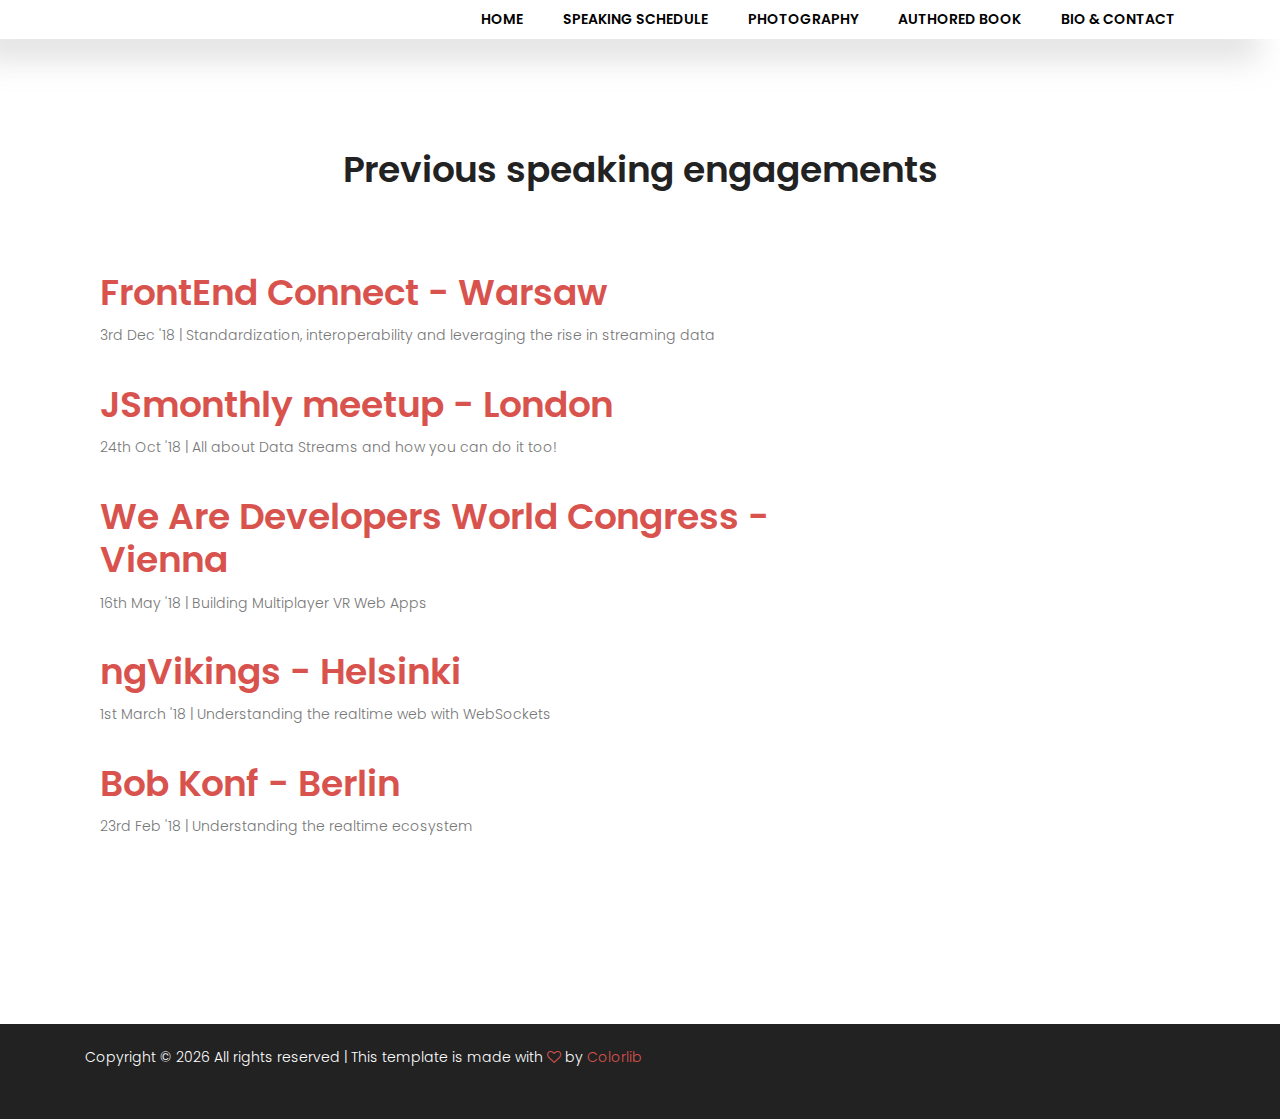
==== commit 7c7a895c: "Broken image fixed" ====
--- a/speaking.html
+++ b/speaking.html
@@ -43,7 +43,7 @@
 						<li><a href="index.html">Home</a></li>
 						<li><a href="index.html#schedule">Speaking Schedule</a></li>
 						<li><a href="index.html#photography">Photography</a></li>
-						<li><a href="https://www.apress.com/gb/book/9781484227091">Authored Book</a></li>
+						<li><a href="https://www.apress.com/gb/book/9781484227091" target="_blank">Authored Book</a></li>
 						<li><a href="index.html#contact">Bio & Contact</a></li>
 						<!-- Dropdown -->
 						<!--
@@ -67,7 +67,6 @@
 	<!-- start talk Area-->
 	<section class="service-area pt-100 pb-150" id="schedule">
 		<div class="container">
-			<img src="speaker.jpg">
 			<div class="row d-flex justify-content-center">
 				<div class="menu-content pb-70 col-lg-8">
 					<div class="title text-center">
